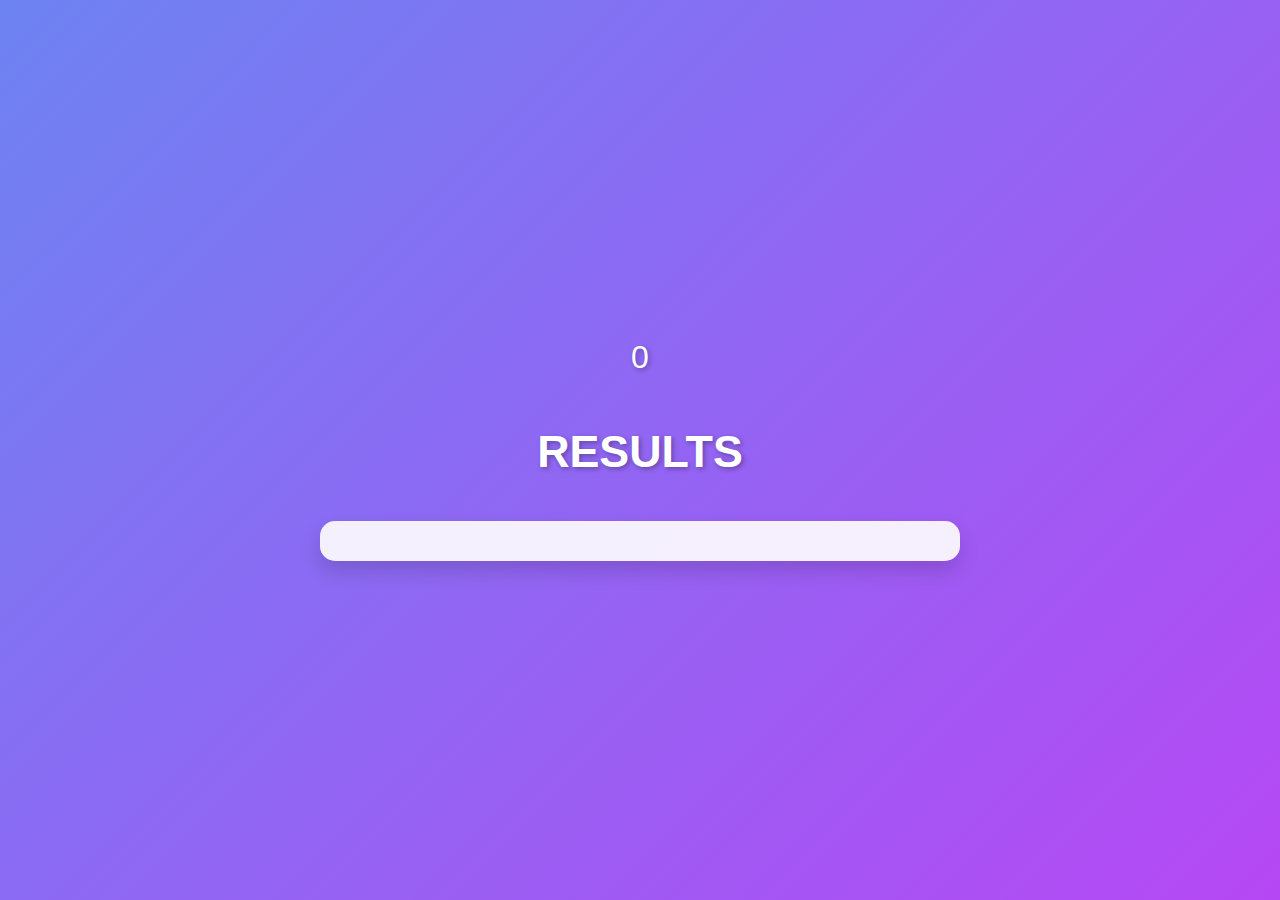
==== ECO-2024-2-W3-client-server/client-results-screen/index.html @ 449db237 "Add files via upload" ====
<!DOCTYPE html>
<html lang="en">
	<head>
		<meta charset="UTF-8" />
		<meta name="viewport" content="width=device-width, initial-scale=1.0" />
		<title>RESULTS</title>
		<link rel="stylesheet" href="./css.css" />
	</head>
	<body>
		<p id="seconds">0</p>

		<h1>RESULTS</h1>
		<div id="data-container"></div>

		<script src="index.js"></script>
	</body>
</html>
---- ECO-2024-2-W3-client-server/client-results-screen/css.css ----
body {
  font-family: 'Roboto', sans-serif;
  background: linear-gradient(135deg, #6d83f2, #b648f4);
  color: #333;
  display: flex;
  flex-direction: column;
  justify-content: center;
  align-items: center;
  height: 100vh;
  margin: 0;
}

h1 {
  font-size: 2.8rem;
  color: #ffffff;
  text-align: center;
  margin-bottom: 1.5rem;
  text-shadow: 2px 2px 5px rgba(0, 0, 0, 0.3);
}

#seconds {
  font-size: 2rem;
  color: #ffffff;
  margin-bottom: 20px;
  text-shadow: 2px 2px 5px rgba(0, 0, 0, 0.3);
}

#data-container {
  width: 80%;
  max-width: 600px;
  background: rgba(255, 255, 255, 0.9);
  border-radius: 15px;
  padding: 20px;
  box-shadow: 0px 10px 20px rgba(0, 0, 0, 0.15);
  text-align: center;
  margin-top: 20px;
}

.item {
  background-color: #3498db;
  color: white;
  padding: 15px;
  border-radius: 8px;
  font-size: 1.1rem;
  margin-top: 15px;
  box-shadow: 0px 5px 10px rgba(0, 0, 0, 0.2);
  transition: background-color 0.3s ease;
  display: flex;
  align-items: center;
  justify-content: space-between;
  gap: 10px;
}

.item img {
  border-radius: 50%;
  width: 50px;
  height: 50px;
  object-fit: cover;
}

.item:hover {
  background-color: #2980b9;
}

p {
  margin: 0;
}
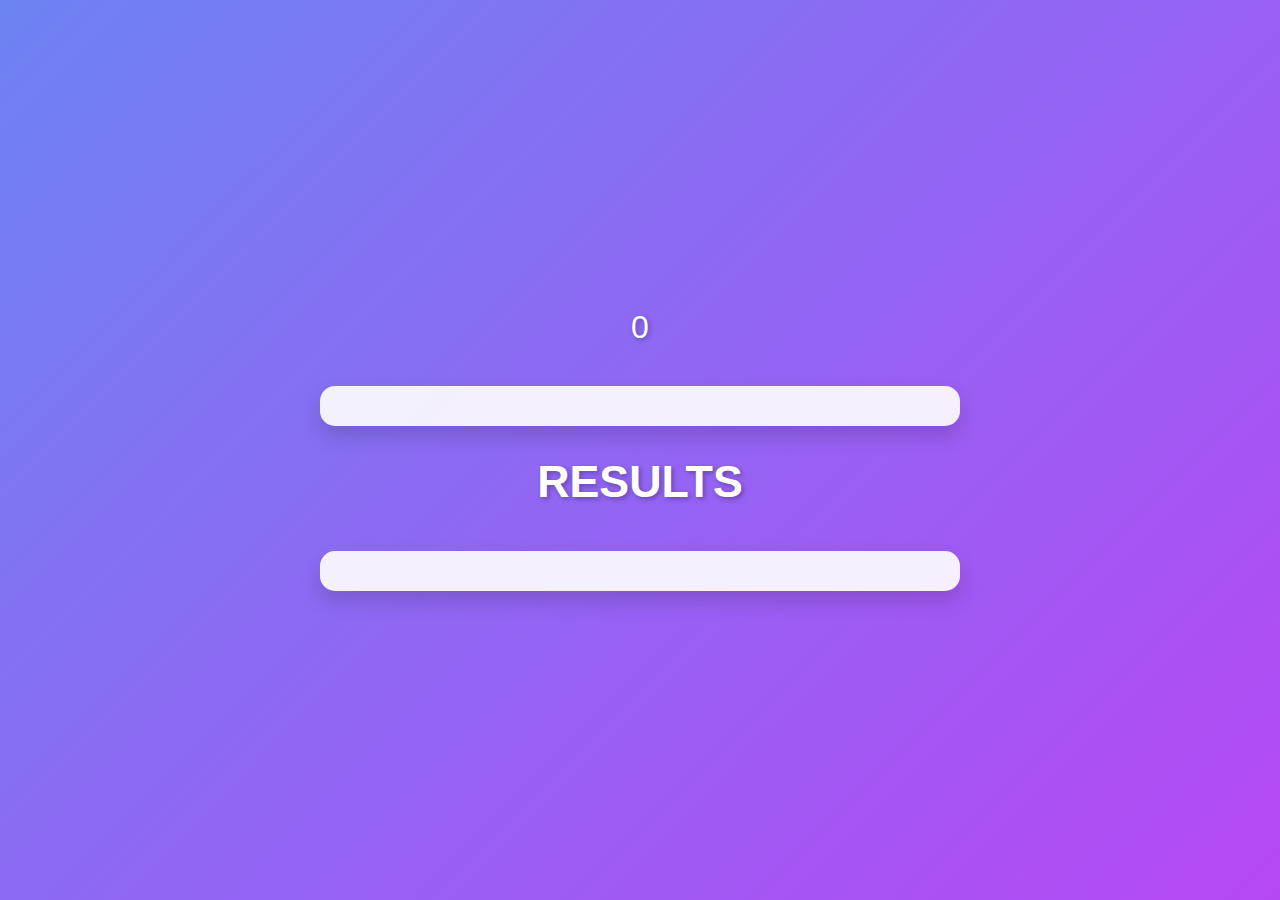
==== commit 7cf6e4f3: "Add files via upload" ====
--- a/ECO-2024-2-W3-client-server/client-results-screen/index.html
+++ b/ECO-2024-2-W3-client-server/client-results-screen/index.html
@@ -8,10 +8,13 @@
 	</head>
 	<body>
 		<p id="seconds">0</p>
+		<div id="data-container"></div>
+<div id="result-container"></div>
 
 		<h1>RESULTS</h1>
 		<div id="data-container"></div>
+		<script src="https://cdn.socket.io/4.7.2/socket.io.min.js"></script>
+		<script src="index.js"></script>
 
-		<script src="index.js"></script>
 	</body>
 </html>
--- a/ECO-2024-2-W3-client-server/client-results-screen/css.css
+++ b/ECO-2024-2-W3-client-server/client-results-screen/css.css
@@ -64,4 +64,30 @@
 
 p {
   margin: 0;
-}+}
+
+.winner-announcement {
+  background-color: #f0f0f0;
+  border: 2px solid #4CAF50;
+  border-radius: 10px;
+  padding: 20px;
+  text-align: center;
+  box-shadow: 0 4px 8px rgba(0,0,0,0.1);
+  animation: fadeIn 0.5s;
+}
+
+@keyframes fadeIn {
+  from { opacity: 0; }
+  to { opacity: 1; }
+}
+
+.winner-text {
+  font-size: 24px;
+  color: #4CAF50;
+  font-weight: bold;
+}
+
+h2 {
+  color: #333;
+  margin-bottom: 15px;
+}
